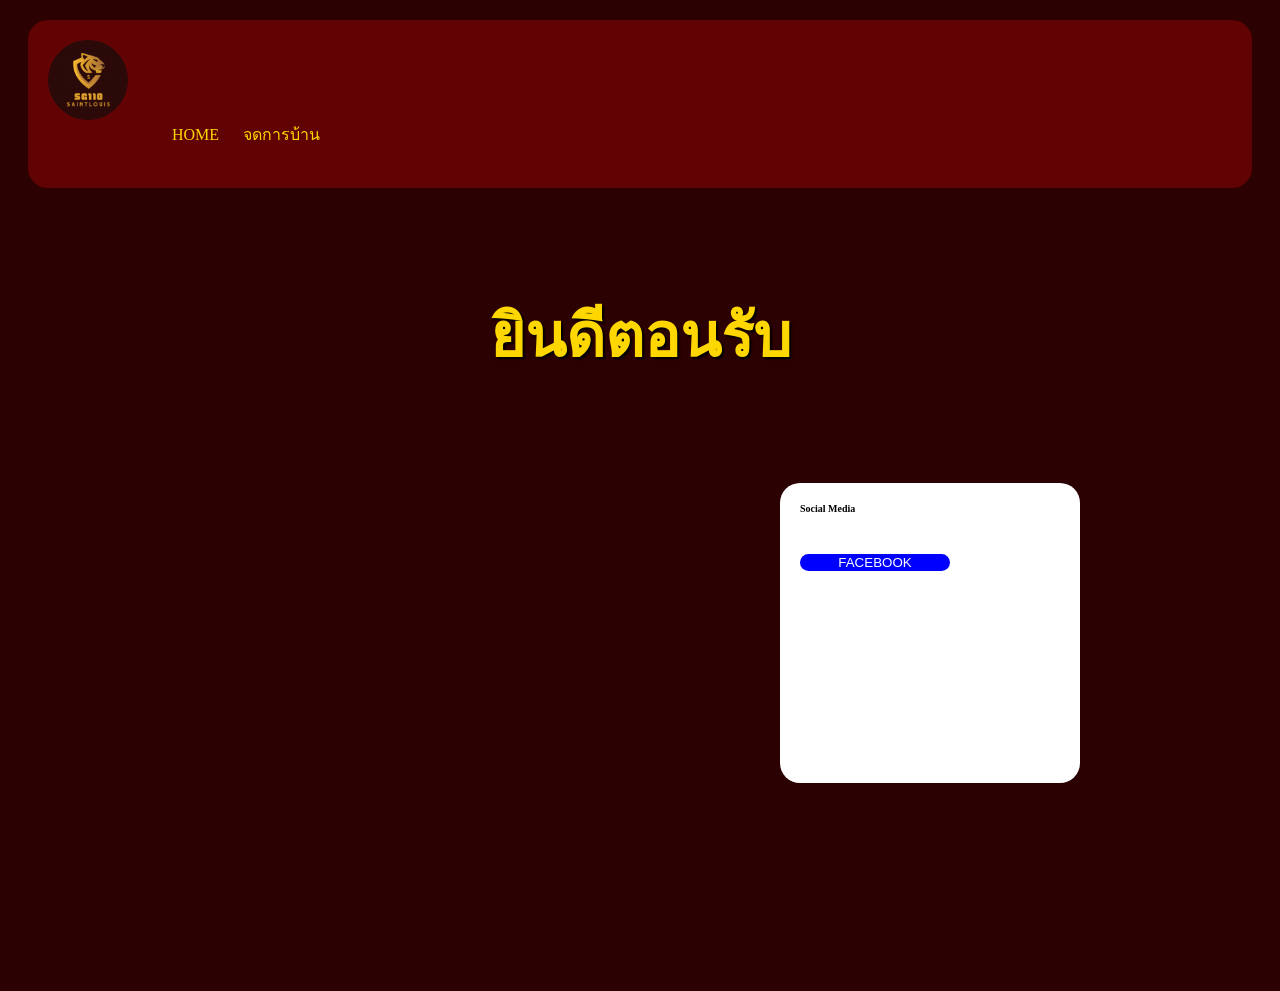
==== index.html @ 58ed9b99 "Add files via upload" ====
<html lang="en">
<head>
    <meta charset="UTF-8">
    <meta name="viewport" content="width=device-width, initial-scale=1.0">
    <title>HOME</title>
    <link rel="stylesheet" href="style.css">
    <link rel="icon" type="image/x-icon" href="tiger.png">
</head>
<header class="bg-header">
    <p>
        <img src="tiger.png" class="tiger">
        <a href="index.html" class="text-button">HOME</a>
        <a href="จดการบ้าน.html" class="text-button">จดการบ้าน</a>
    </p>
</header>
<body>
<h5 class="welcome">ยินดีตอนรับ</h5>



<div class="button-all">
    <h5 class="text-button-all">Social Media</h5>
    <a href="https://www.facebook.com/sg.ac.th">
        <button class="button">FACEBOOK</button>
    </a>
</div>
<iframe class="frame-sg"
        src="https://sg-calendar-embed.lovable.app/"
        width="800px"
        height="500px"
        frameborder="0">
</iframe>

</body>
</html>
---- style.css ----
body{
    background-color: rgb(44, 1, 1) ;
}

.bg-header{
    background-color: rgb(97, 3, 3);
    padding-bottom: 25px;
    margin: 20px;
    border-radius: 20px;
}

.tiger{
    width: 80px;
    margin: 20px;
    border-radius: 100%;
}

.text-button{
    color: gold;
    text-decoration: none;
    margin-left: 20px;
}

.text-button:hover{
    animation: textanimation ;
    animation-timing-function: 1;
    animation-duration: 3s;
    animation-delay: 0s;
    
}

@keyframes textanimation {
    0%{
        color: gold;
        text-decoration: none;
        margin-left: 20px;
    }
    100%{
        color: rgb(255, 255, 255);
        font-size: 20px;
        margin-left: 20px;
    }
    
}



.welcome{
    font-family: verdana;
    text-align: center;
    font-size: 35px;
    color: gold;
    text-shadow: rgb(0, 0, 0) 2px 2px 2px;  
    font-size: 60px;
    justify-self: center;
}

.button{
    border: none;
    border-radius: 20px;
    background-color: blue;
    color: white;
    margin: 20px;
    width: 150px;
}
.button-all{
    position: absolute;
    right: 200px;
    background-color: white;
    width: 300px;
    height: 300px;
    border-radius: 20px;
}


.frame-sg{
    padding-left: 50px;
}

.frame-homework{
    color: white;
    background-color: white;
}

.text-button-all{
    margin: 20px;
    font-size: 10px
}


/* iPad */
@media screen and (max-width: 1024px) {

    .button-all{
        right: 50px;
        width: 250px;
        height: 250px;
    }

    .frame-sg{
        width: 60%;
        height: 500px;
        padding-left: 20px;
    }

    .welcome{
        font-size: 50px;
    }

}

/* Mobile */
@media screen and (max-width: 768px) {

    .bg-header{
        margin: 10px;
    }

    .tiger{
        width: 60px;
        margin: 10px;
    }

    .text-button{
        margin-left: 10px;
        font-size: 14px;
    }

    .welcome{
        font-size: 40px;
    }

    .button-all{
        position: relative;
        right: auto;
        margin: 20px auto;
        width: 90%;
        max-width: 300px;
        height: 200px;
    }

    .frame-sg{
        width: 100%;
        height: 500px;
        padding-left: 0;
    }

    .frame-homework{
        width: 100%;
        height: 600px;
    }

}
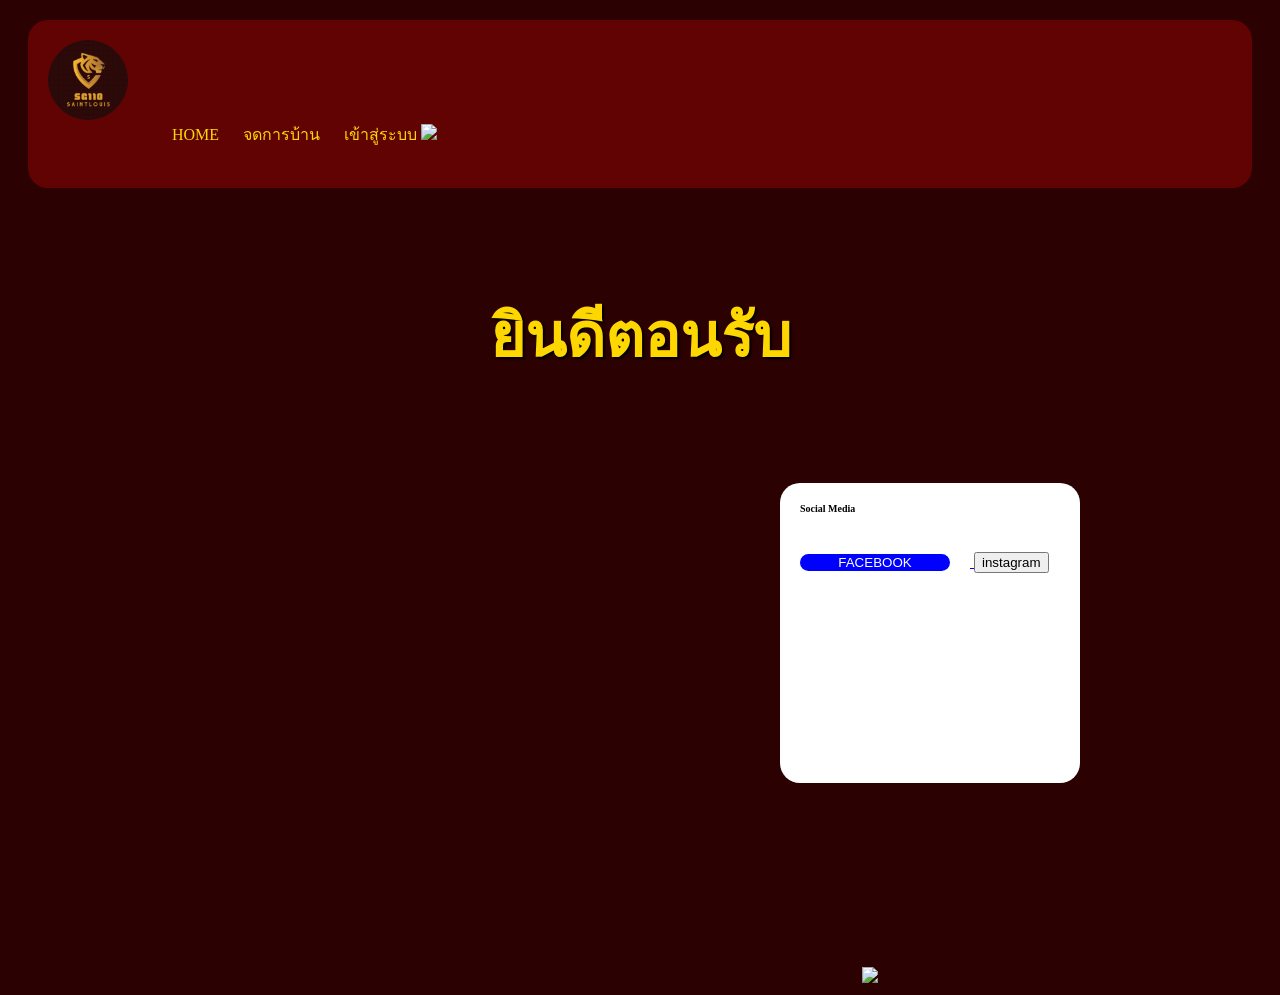
==== commit a1a38125: "Update index.html" ====
--- a/index.html
+++ b/index.html
@@ -11,18 +11,23 @@
         <img src="tiger.png" class="tiger">
         <a href="index.html" class="text-button">HOME</a>
         <a href="จดการบ้าน.html" class="text-button">จดการบ้าน</a>
+        <a href="sigin.html" class="text-button">เข้าสู่ระบบ</a>
+        <img src="ประจำปีการศึกษา 2569.gif" class="post">
     </p>
 </header>
 <body>
 <h5 class="welcome">ยินดีตอนรับ</h5>
 
-
-
 <div class="button-all">
     <h5 class="text-button-all">Social Media</h5>
-    <a href="https://www.facebook.com/sg.ac.th">
-        <button class="button">FACEBOOK</button>
-    </a>
+    <p>
+        <a href="https://www.facebook.com/sg.ac.th">
+            <button class="button">FACEBOOK</button>
+        </a>
+        <a href="https://www.instagram.com/sg.ac.th/">
+            <button class="button-ing">instagram</button>
+        </a>
+    </p>
 </div>
 <iframe class="frame-sg"
         src="https://sg-calendar-embed.lovable.app/"
@@ -30,6 +35,6 @@
         height="500px"
         frameborder="0">
 </iframe>
-
+<img src="https://upload.wikimedia.org/wikipedia/th/9/93/SGlogo.png" class="logo">
 </body>
-</html>+</html>
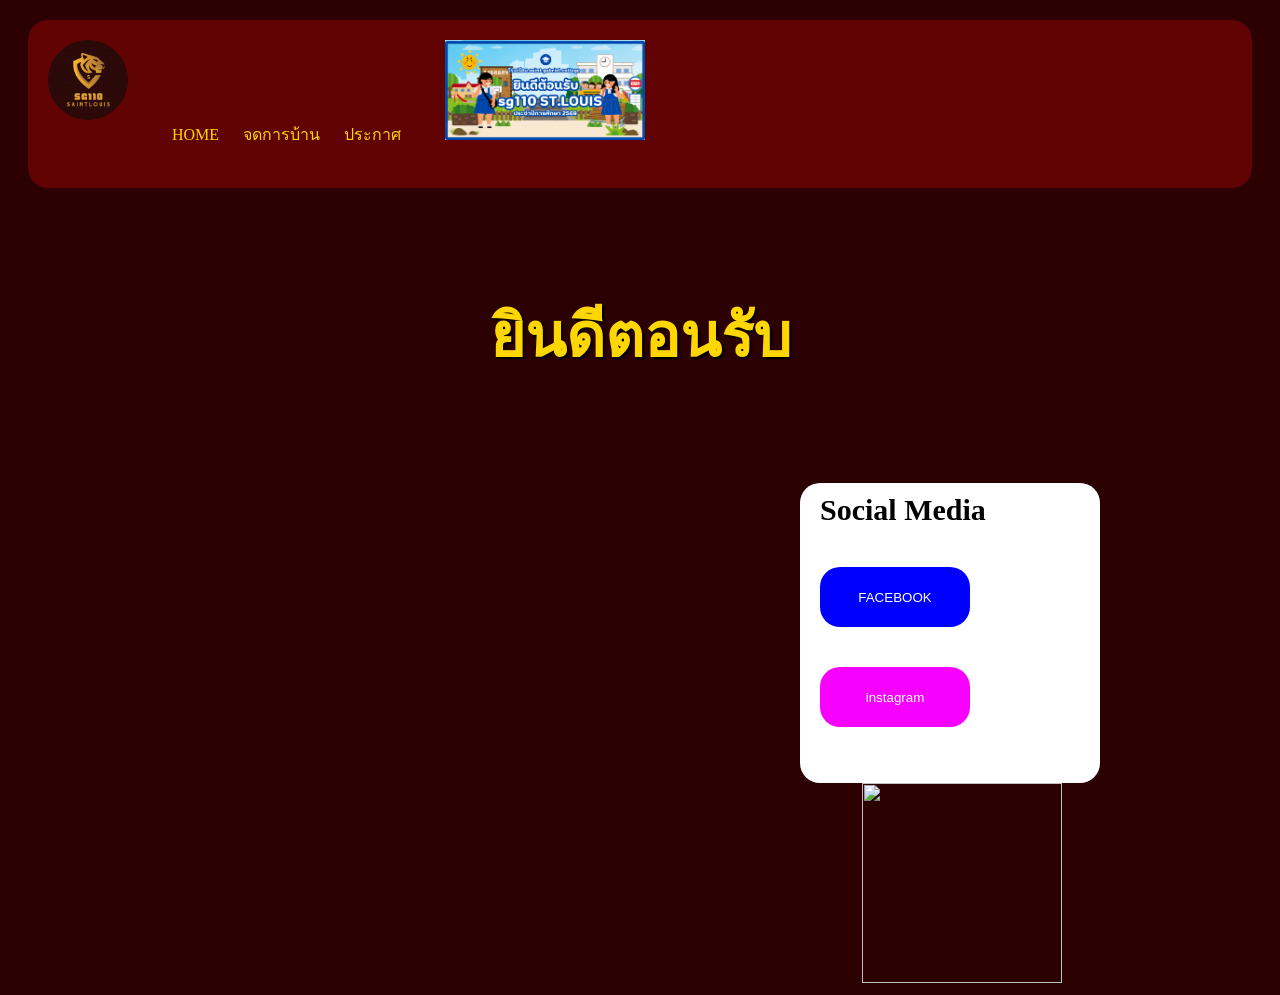
==== commit 9258a368: "Update index.html" ====
--- a/index.html
+++ b/index.html
@@ -11,7 +11,7 @@
         <img src="tiger.png" class="tiger">
         <a href="index.html" class="text-button">HOME</a>
         <a href="จดการบ้าน.html" class="text-button">จดการบ้าน</a>
-        <a href="sigin.html" class="text-button">เข้าสู่ระบบ</a>
+        <a href="ประกาศ.html" class="text-button">ประกาศ</a>
         <img src="ประจำปีการศึกษา 2569.gif" class="post">
     </p>
 </header>
--- a/style.css
+++ b/style.css
@@ -23,7 +23,7 @@
 
 .text-button:hover{
     animation: textanimation ;
-    animation-timing-function: 1;
+    animation-timing-function: ease;
     animation-duration: 3s;
     animation-delay: 0s;
     
@@ -62,10 +62,40 @@
     color: white;
     margin: 20px;
     width: 150px;
+    height: 60px;
+}
+.button-ing{
+    border: none;
+    border-radius: 20px;
+    background-color: rgb(247, 0, 255);
+    color: white;
+    margin: 20px;
+    width: 150px;
+    height: 60px;
+}
+.button-ing:hover{
+    border: none;
+    border-radius: 20px;
+    background-color: white;
+    color: rgb(247, 0, 255);
+    margin: 20px;
+    width: 150px;
+    height: 60px;
+    border: 2px solid;
+}
+.button:hover{
+    border: none;
+    border-radius: 20px;
+    background-color: white;
+    color: blue;
+    border: 2px solid ;
+    margin: 20px;
+    width: 150px;
+    height: 60px;
 }
 .button-all{
     position: absolute;
-    right: 200px;
+    right: 180px;
     background-color: white;
     width: 300px;
     height: 300px;
@@ -84,8 +114,30 @@
 
 .text-button-all{
     margin: 20px;
-    font-size: 10px
-}
+    margin-top: 10px;
+    font-size: 30px
+}
+
+.post{
+    width: 200px;
+    position: relative;
+    margin-left: 40px;
+    margin-top: 20px;
+
+}
+.post:hover{
+    width: 200px;
+    position: relative;
+    margin-left: 40px;
+    margin-top: 20px;
+    opacity: 0%;
+}
+
+.logo{
+    width: 200px;
+}
+
+
 
 
 /* iPad */
@@ -150,5 +202,95 @@
         height: 600px;
     }
 
-}
-
+    .button-ing{
+        border: none;
+        border-radius: 20px;
+        background-color: rgb(247, 0, 255);
+        color: white;
+        margin: px;
+        width: 120px;
+        height: 60px;
+        position: absolute;
+        left: 155px;
+        top: 30px;
+        
+    }
+
+    .button-ing:hover{
+        border: none;
+        border-radius: 20px;
+        background-color: white;
+        color: rgb(247, 0, 255);
+        margin: 20px;
+        width: 120px;
+        height: 60px;
+        border: 2px solid;
+    }
+
+}
+
+
+
+.body-sigin{
+    background-color: gray;
+    position: absolute;
+    justify-self: center;
+    width: 50%;
+    height: 50%;
+    border-radius: 5px;
+}
+
+.textpassword{
+    margin: 30px;
+    font-size: 40px;
+    color: red;
+    animation: animacolor;
+    animation-timing-function: 1s;
+    animation-duration: 1s;
+    animation-delay: 1s;
+    animation-iteration-count: infinite;
+}
+
+@keyframes animacolor {
+    0%{
+        color: red;
+    }
+    50%{
+        color: blue;
+    }
+    100%{
+        color: red;
+    }
+}
+
+
+
+
+.inputtypetext{
+    margin: 30px ;
+    border: 5px solid blue;
+    border-radius: 5px;
+    padding: 5px;
+}
+
+.submitbutton{
+    margin: 30px;
+    border: 5px solid blue;
+    border-radius: 10px;
+    background-color: skyblue;
+    color: white;
+    padding: 10px;
+    font-size: 20px;
+}
+
+
+.submitbutton:hover{
+    margin: 30px;
+    border: 5px solid blue;
+    border-radius: 10px;
+    background-color: skyblue;
+    color: black;
+    padding: 10px;
+    font-size: 20px;
+    
+}
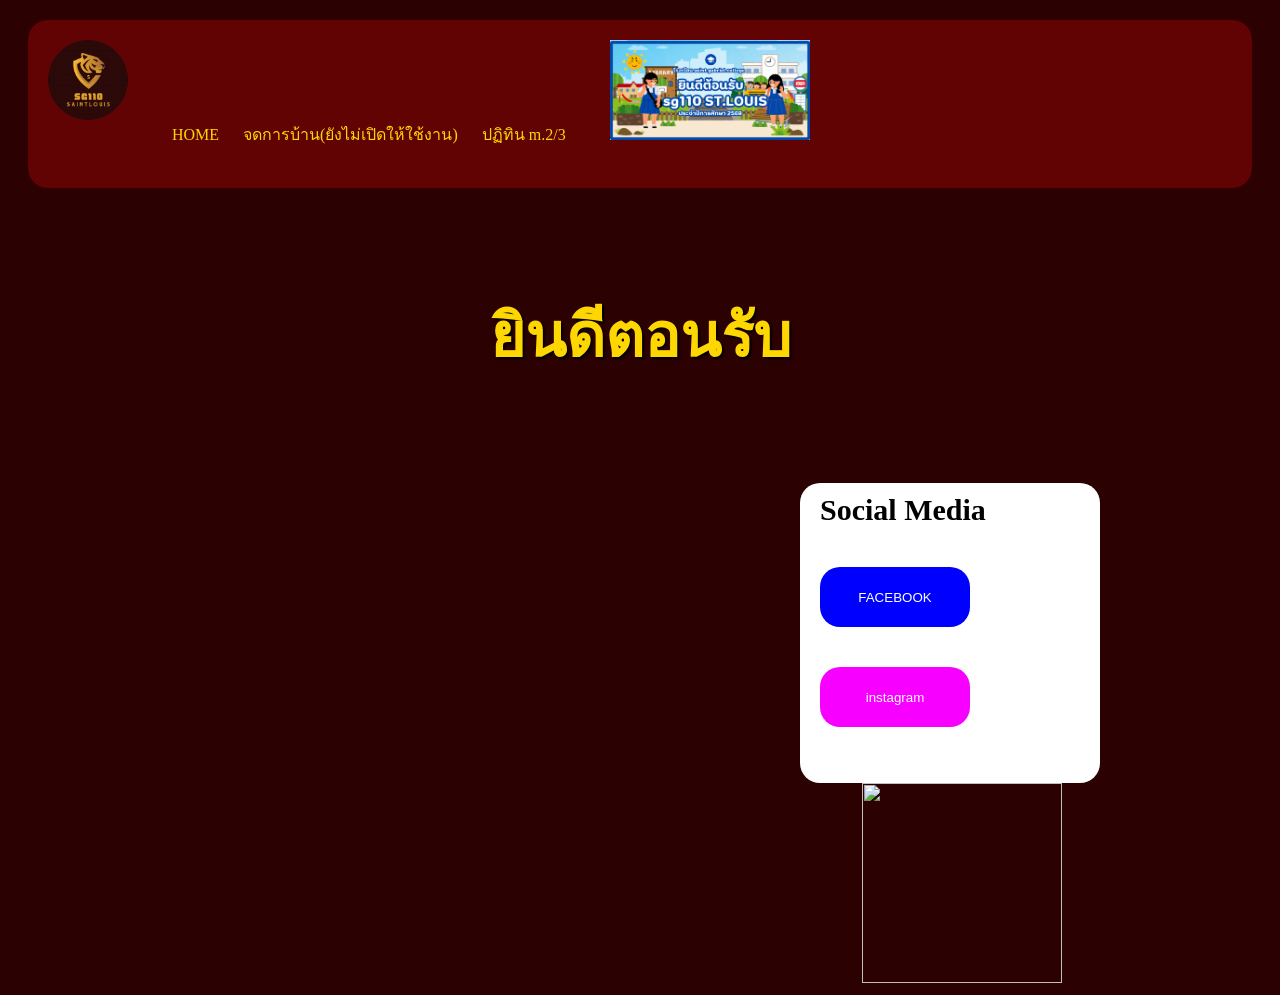
==== commit 82e178d3: "Update index.html" ====
--- a/index.html
+++ b/index.html
@@ -10,8 +10,8 @@
     <p>
         <img src="tiger.png" class="tiger">
         <a href="index.html" class="text-button">HOME</a>
-        <a href="จดการบ้าน.html" class="text-button">จดการบ้าน</a>
-        <a href="ประกาศ.html" class="text-button">ประกาศ</a>
+        <a href="จดการบ้าน.html" class="text-button">จดการบ้าน(ยังไม่เปิดให้ใช้งาน)</a>
+        <a href="ปฏิทิน.html" class="text-button">ปฏิทิน m.2/3</a>
         <img src="ประจำปีการศึกษา 2569.gif" class="post">
     </p>
 </header>
